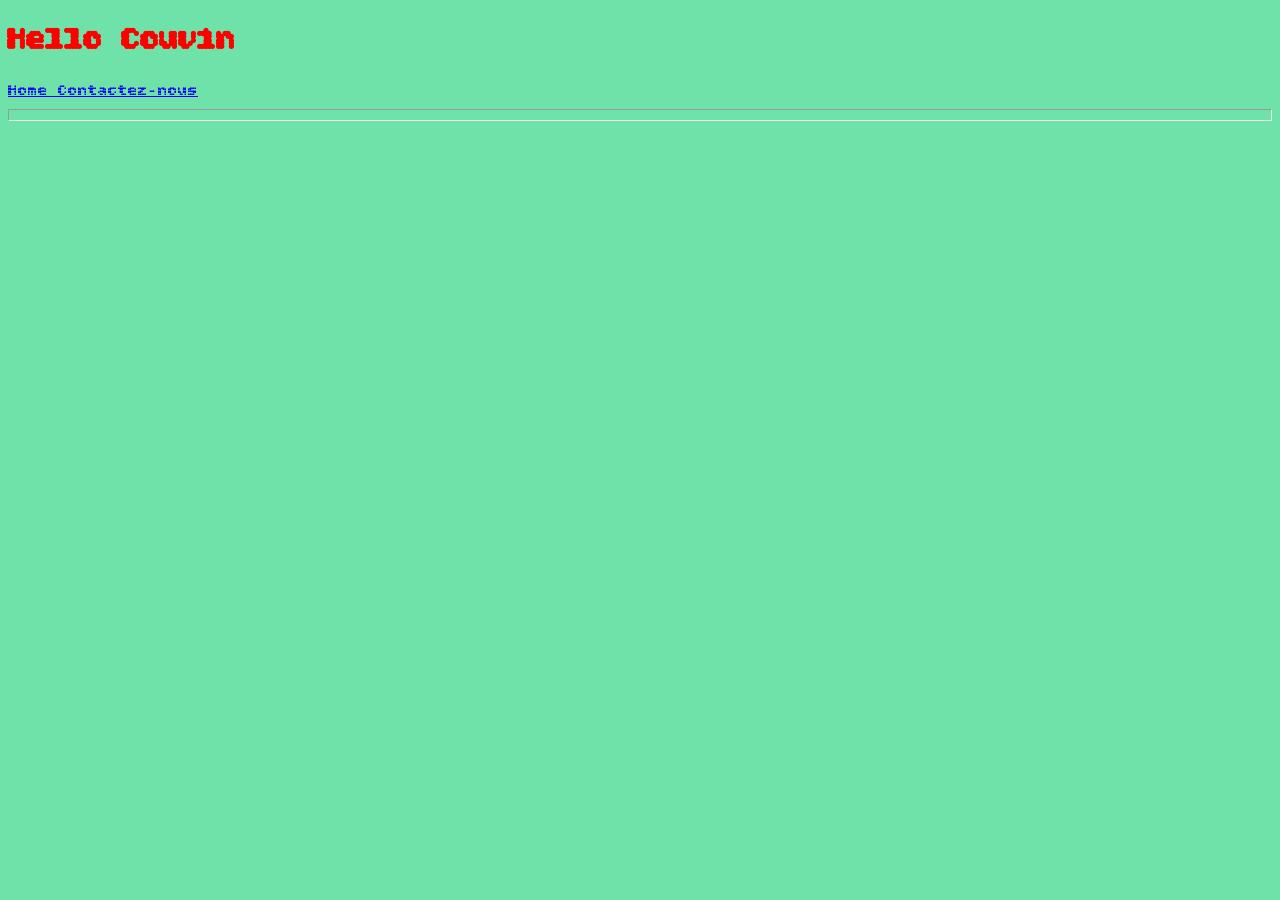
==== contact.html @ c0c700e2 "ajout contact" ====
<!DOCTYPE html>
<html lang="fr">
<head>
    <meta charset="UTF-8">
    <meta name="viewport" content="width=device-width, initial-scale=1.0">
    <link rel="preconnect" href="https://fonts.googleapis.com">
    <link rel="preconnect" href="https://fonts.gstatic.com" crossorigin>
    <link
        href="https://fonts.googleapis.com/css2?family=Bitcount+Grid+Double:wght@100..900&family=Roboto:ital,wght@0,100..900;1,100..900&display=swap"
        rel="stylesheet">
    <link rel="stylesheet" href="index.css" />
    <title>Site1 - Contactez-nous!</title>
</head>
<body>
    <header>
        <h1> Hello Couvin </h1>
        <nav>
            <a href="index.html"> Home </a>
            <a href="contact.html" > Contactez-nous</a>
        </nav>
    </header>
    <hr>
    <main>
</body>
</html>
---- index.css ----
body {
    background-color: rgb(110, 226, 168);
    color: red;
    font-family: "Bitcount Grid Double", system-ui;
}



h2,strong {
    color: green;
    font-family: "Roboto", sans-serif;
}

/* ligne séparatrice */ 

hr {
    color: rgb(201, 255, 53); 
    padding: 5px;
}

/* classe signature */ 

.signature {
    font-family: "Bitcount Grid Double", system-ui;
    text-align: right;
}

/* section */ 

.quefaitil {

    background-color: rgb(220, 150, 99);
    padding: 0 10px 5px 10px;
}

.hidden {
    display: none; 
}
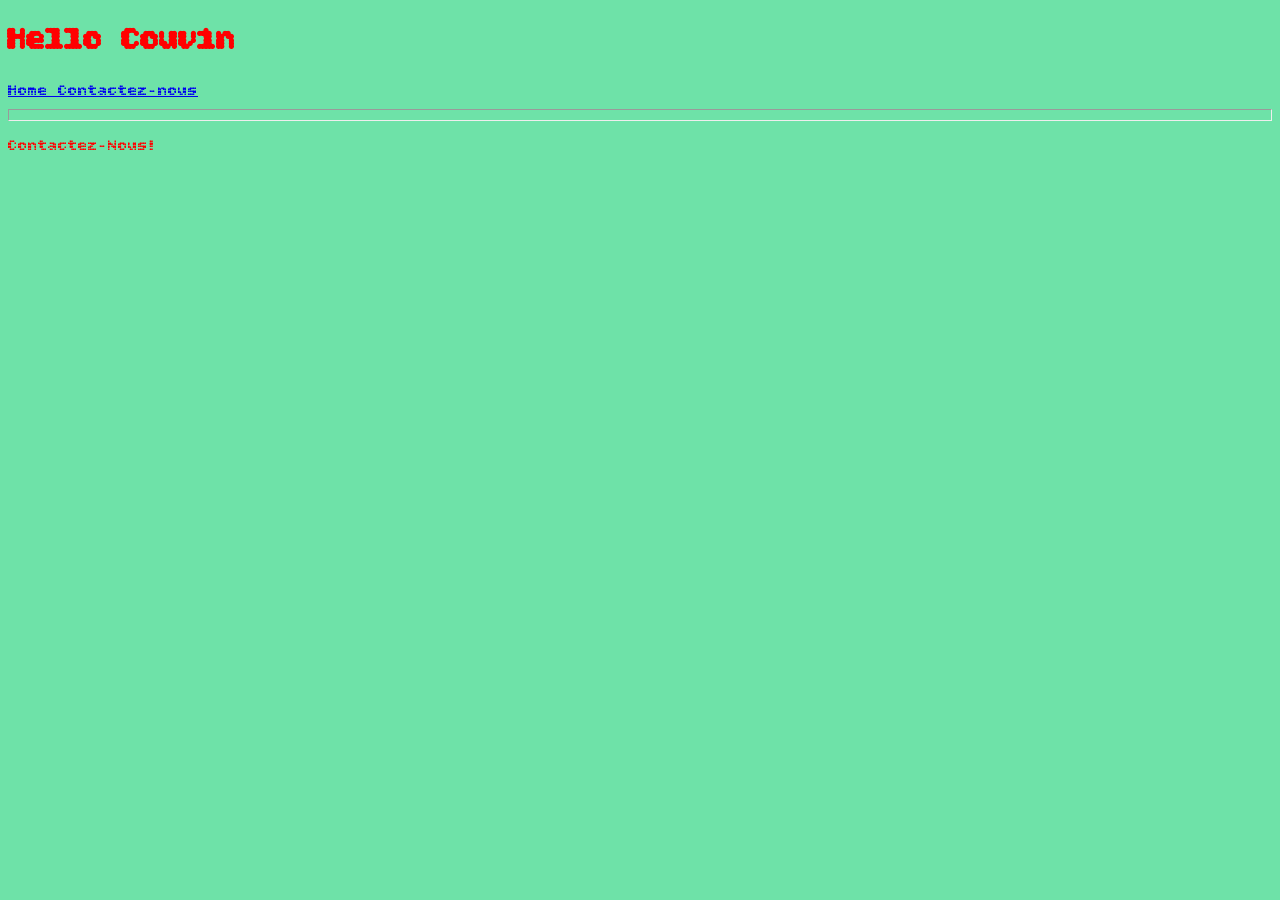
==== commit 4baf5e44: "Ok changement" ====
--- a/contact.html
+++ b/contact.html
@@ -20,6 +20,7 @@
         </nav>
     </header>
     <hr>
+    <p> Contactez-Nous!</p>
     <main>
 </body>
 </html>
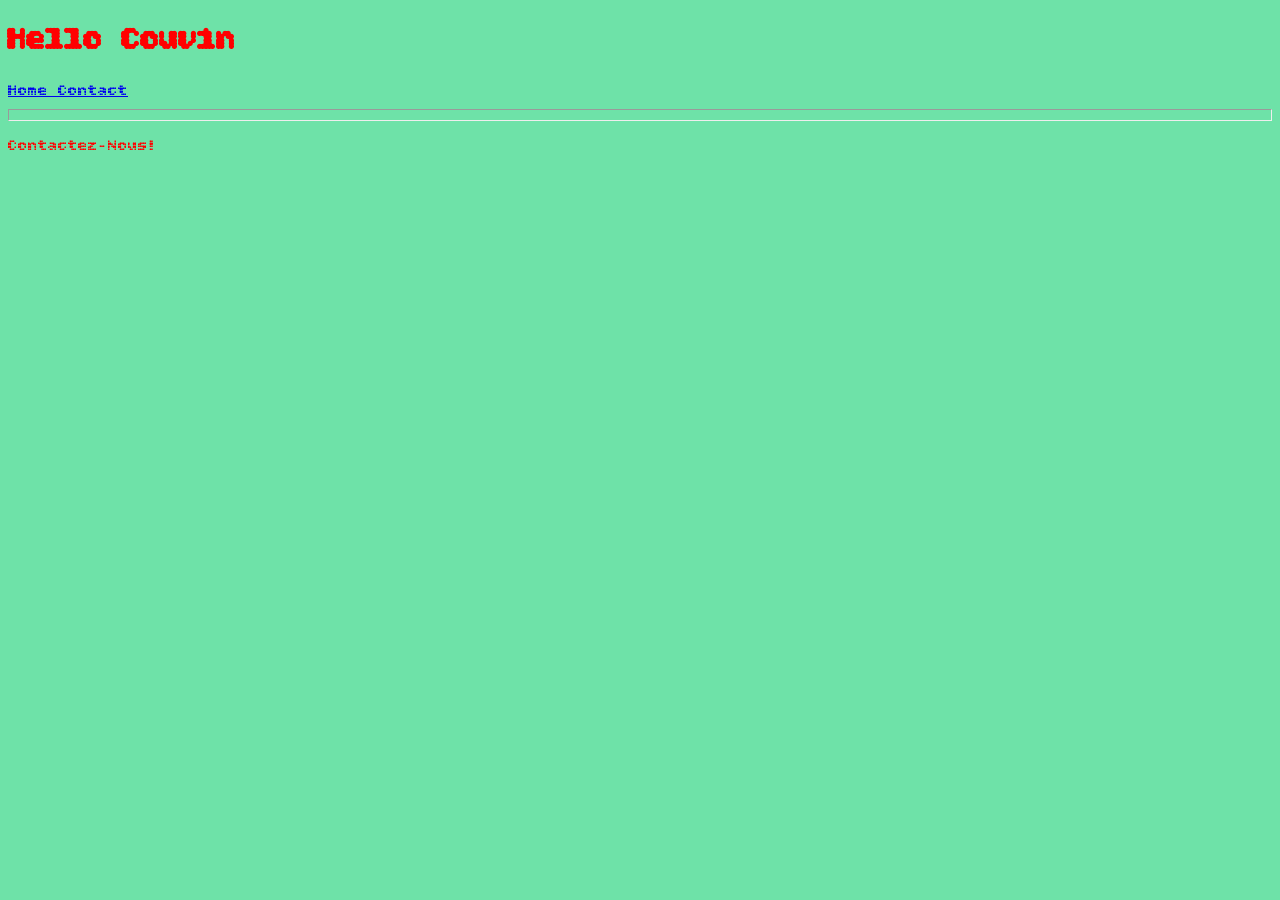
==== commit 88cc189a: "correction" ====
--- a/contact.html
+++ b/contact.html
@@ -16,7 +16,7 @@
         <h1> Hello Couvin </h1>
         <nav>
             <a href="index.html"> Home </a>
-            <a href="contact.html" > Contactez-nous</a>
+            <a href="contact.html" > Contact</a>
         </nav>
     </header>
     <hr>
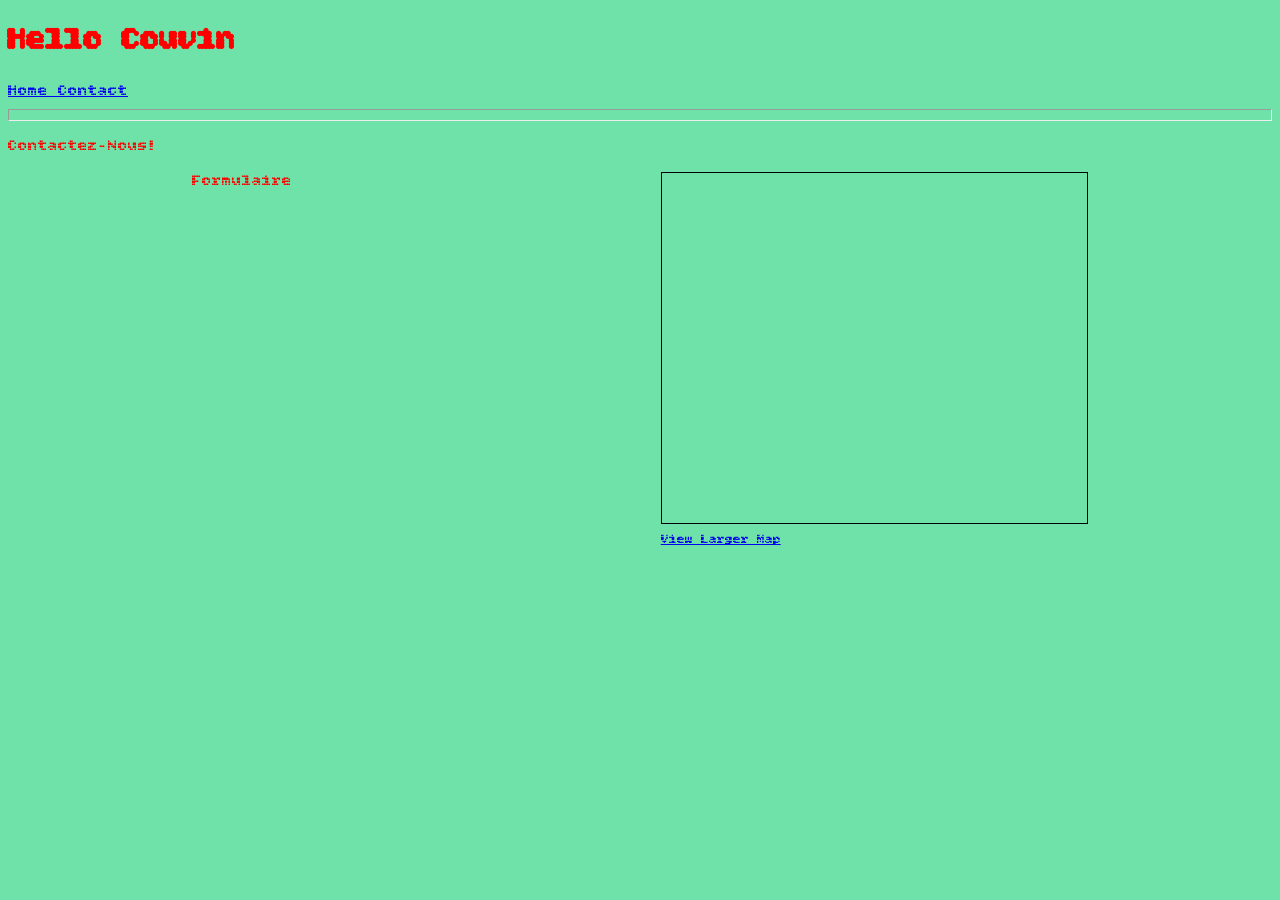
==== commit cda11ac9: "actualisation carte" ====
--- a/contact.html
+++ b/contact.html
@@ -1,5 +1,6 @@
 <!DOCTYPE html>
 <html lang="fr">
+
 <head>
     <meta charset="UTF-8">
     <meta name="viewport" content="width=device-width, initial-scale=1.0">
@@ -11,16 +12,27 @@
     <link rel="stylesheet" href="index.css" />
     <title>Site1 - Contactez-nous!</title>
 </head>
+
 <body>
     <header>
         <h1> Hello Couvin </h1>
         <nav>
             <a href="index.html"> Home </a>
-            <a href="contact.html" > Contact</a>
+            <a href="contact.html"> Contact</a>
         </nav>
     </header>
-    <hr>
-    <p> Contactez-Nous!</p>
     <main>
+        <hr>
+        <p> Contactez-Nous!</p>
+        <div class="colonnes">
+            <div class="colonne"> Formulaire</div>
+            <div class="colonne"> <iframe width="425" height="350"
+                    src="https://www.openstreetmap.org/export/embed.html?bbox=4.487845301628114%2C50.054800187585464%2C4.49492633342743%2C50.05789302393024&amp;layer=mapnik"
+                    style="border: 1px solid black"></iframe><br /><small><a
+                        href="https://www.openstreetmap.org/?#map=18/50.056347/4.491386">View Larger Map</a></small>
+            </div>
+        </div>
+    </main>
 </body>
+
 </html>
--- a/index.css
+++ b/index.css
@@ -39,3 +39,5 @@
     display: none; 
 }
 
+.colonnes {display: flex; justify-content: space-around;
+}  
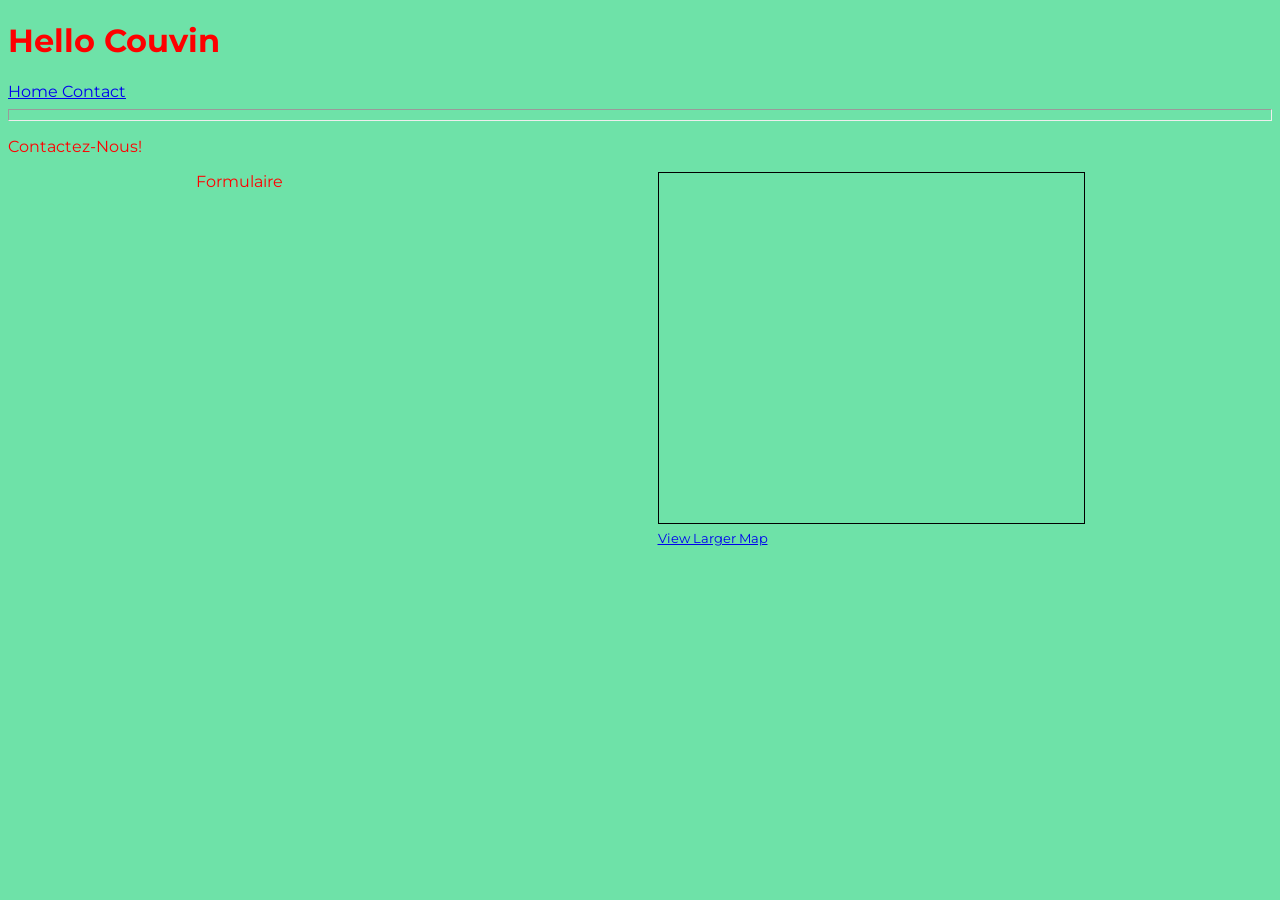
==== commit 8046f1f2: "Actualisation police" ====
--- a/contact.html
+++ b/contact.html
@@ -7,7 +7,7 @@
     <link rel="preconnect" href="https://fonts.googleapis.com">
     <link rel="preconnect" href="https://fonts.gstatic.com" crossorigin>
     <link
-        href="https://fonts.googleapis.com/css2?family=Bitcount+Grid+Double:wght@100..900&family=Roboto:ital,wght@0,100..900;1,100..900&display=swap"
+        href="https://fonts.googleapis.com/css2?family=Montserrat:ital,wght@0,100..900;1,100..900&family=Rubik:ital,wght@0,300..900;1,300..900&display=swap"
         rel="stylesheet">
     <link rel="stylesheet" href="index.css" />
     <title>Site1 - Contactez-nous!</title>
--- a/index.css
+++ b/index.css
@@ -3,14 +3,14 @@
 body {
     background-color: rgb(110, 226, 168);
     color: red;
-    font-family: "Bitcount Grid Double", system-ui;
+    font-family: "Montserrat", sans-serif;
 }
 
 
 
 h2,strong {
     color: green;
-    font-family: "Roboto", sans-serif;
+    font-family: "Rubik", sans-serif;
 }
 
 /* ligne séparatrice */ 
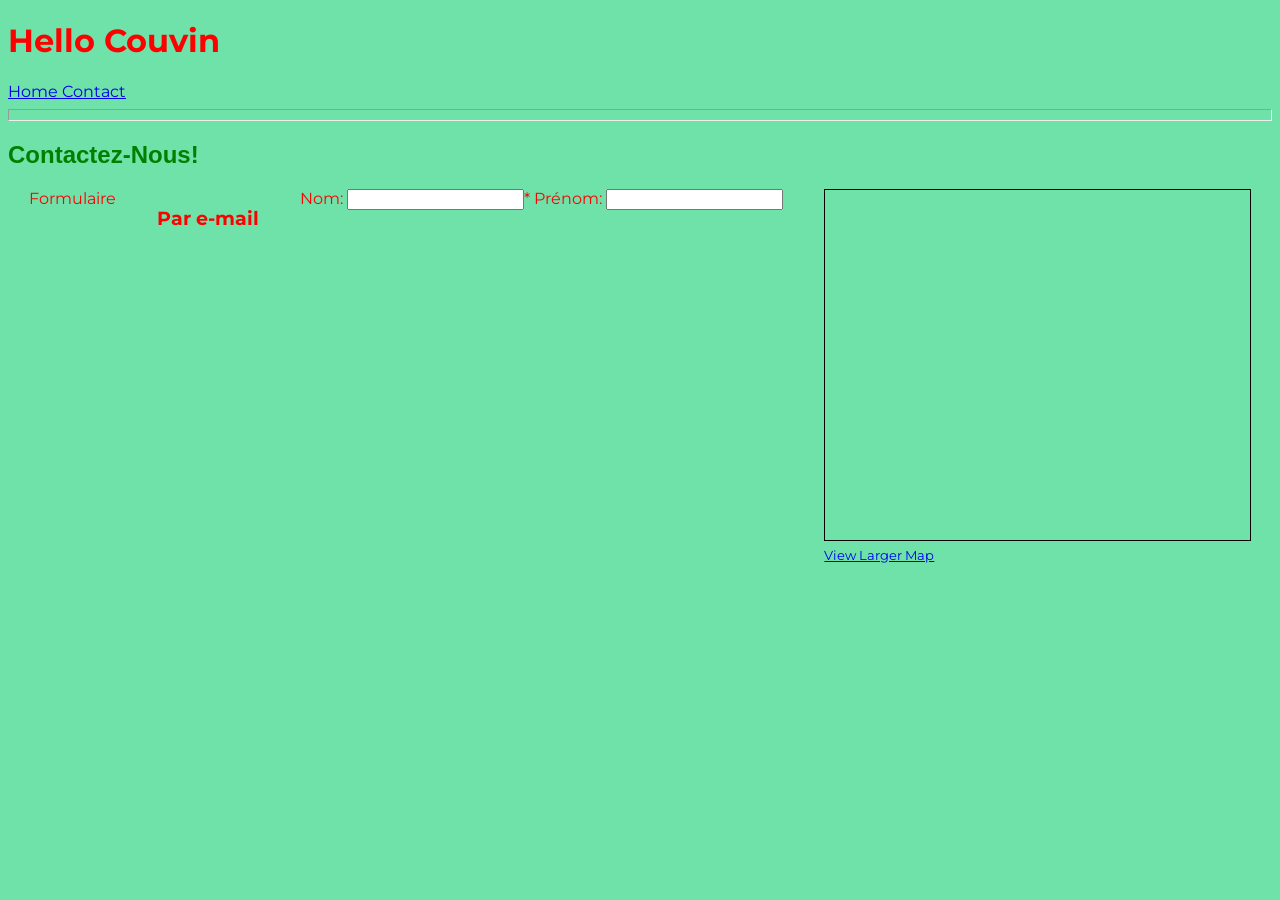
==== commit 72244317: "Modif formulaire" ====
--- a/contact.html
+++ b/contact.html
@@ -11,6 +11,7 @@
         rel="stylesheet">
     <link rel="stylesheet" href="index.css" />
     <title>Site1 - Contactez-nous!</title>
+
 </head>
 
 <body>
@@ -23,9 +24,16 @@
     </header>
     <main>
         <hr>
-        <p> Contactez-Nous!</p>
+        <h2> Contactez-Nous!</h2>
         <div class="colonnes">
             <div class="colonne"> Formulaire</div>
+            <h3> Par e-mail</h3>
+            <form> 
+                <label for="lastname">Nom:</label>
+                <input type="text" id= "lastname" required>*
+                <label for="firstname">Prénom:</label>
+                <input type="text" id="firstname"> 
+            </form>
             <div class="colonne"> <iframe width="425" height="350"
                     src="https://www.openstreetmap.org/export/embed.html?bbox=4.487845301628114%2C50.054800187585464%2C4.49492633342743%2C50.05789302393024&amp;layer=mapnik"
                     style="border: 1px solid black"></iframe><br /><small><a
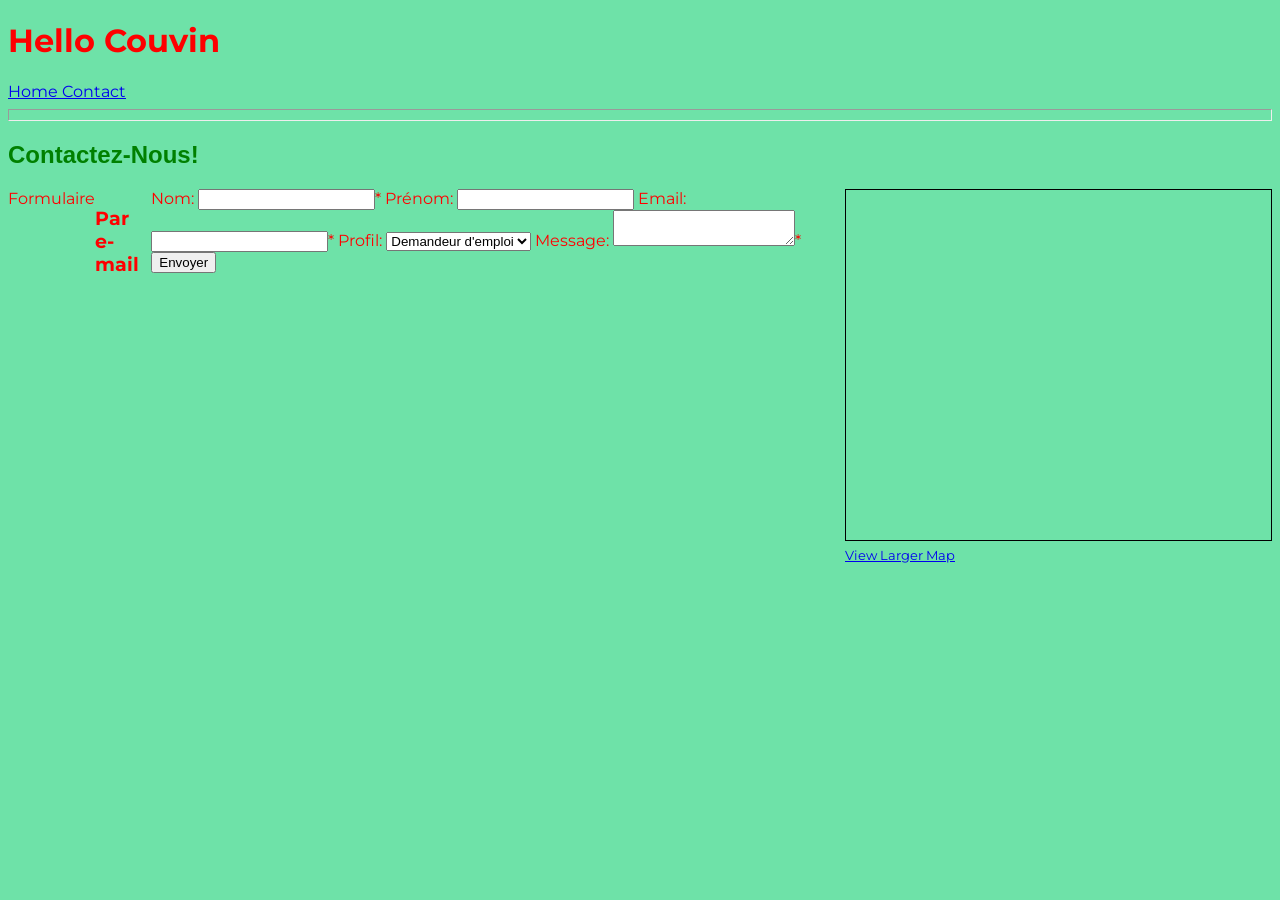
==== commit 801ae23d: "Formulaire" ====
--- a/contact.html
+++ b/contact.html
@@ -28,11 +28,21 @@
         <div class="colonnes">
             <div class="colonne"> Formulaire</div>
             <h3> Par e-mail</h3>
-            <form> 
+            <form>
                 <label for="lastname">Nom:</label>
-                <input type="text" id= "lastname" required>*
+                <input type="text" id="lastname" required>*
                 <label for="firstname">Prénom:</label>
-                <input type="text" id="firstname"> 
+                <input type="text" id="firstname">
+                <label for="e-mail">Email:</label>
+                <input type="text" required id="email">*
+                <label for="lastname">Profil:</label>
+                <select name=" " id="profil">
+                    <option value="DE">Demandeur d'emploi</option>
+                    <option value="TRAV">Travailleur</option>
+                </select>
+                <label for=" message"> Message:</label>
+                <textarea name="" id="message"></textarea>*
+                <button> Envoyer </button>
             </form>
             <div class="colonne"> <iframe width="425" height="350"
                     src="https://www.openstreetmap.org/export/embed.html?bbox=4.487845301628114%2C50.054800187585464%2C4.49492633342743%2C50.05789302393024&amp;layer=mapnik"
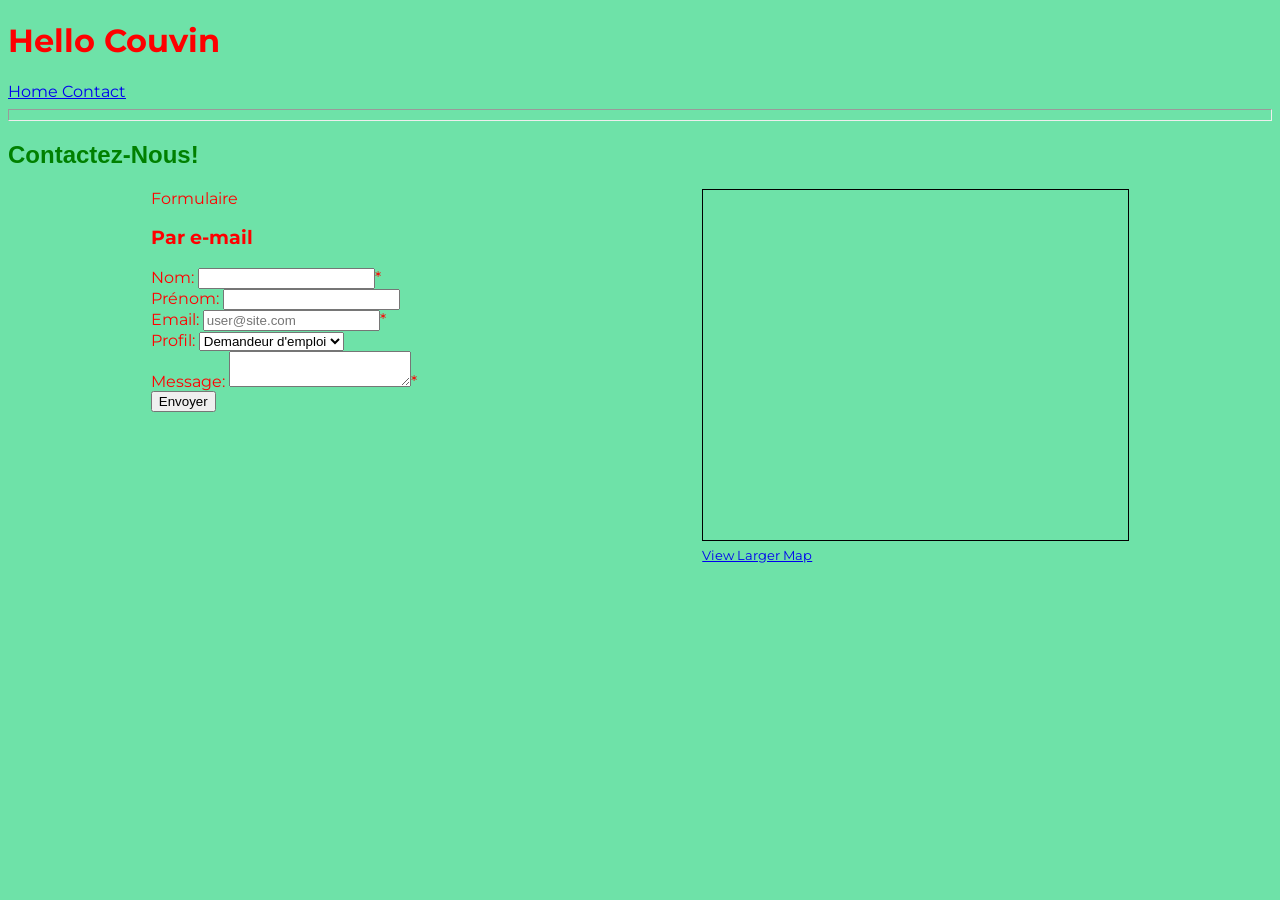
==== commit b98cda36: "formulaire ok" ====
--- a/contact.html
+++ b/contact.html
@@ -24,33 +24,49 @@
     </header>
     <main>
         <hr>
-        <h2> Contactez-Nous!</h2>
-        <div class="colonnes">
-            <div class="colonne"> Formulaire</div>
-            <h3> Par e-mail</h3>
-            <form>
-                <label for="lastname">Nom:</label>
-                <input type="text" id="lastname" required>*
-                <label for="firstname">Prénom:</label>
-                <input type="text" id="firstname">
-                <label for="e-mail">Email:</label>
-                <input type="text" required id="email">*
-                <label for="lastname">Profil:</label>
-                <select name=" " id="profil">
-                    <option value="DE">Demandeur d'emploi</option>
-                    <option value="TRAV">Travailleur</option>
-                </select>
-                <label for=" message"> Message:</label>
-                <textarea name="" id="message"></textarea>*
-                <button> Envoyer </button>
-            </form>
-            <div class="colonne"> <iframe width="425" height="350"
-                    src="https://www.openstreetmap.org/export/embed.html?bbox=4.487845301628114%2C50.054800187585464%2C4.49492633342743%2C50.05789302393024&amp;layer=mapnik"
-                    style="border: 1px solid black"></iframe><br /><small><a
-                        href="https://www.openstreetmap.org/?#map=18/50.056347/4.491386">View Larger Map</a></small>
+        <section>
+            <h2> Contactez-Nous!</h2>
+            <div class="colonnes">
+                <div class="colonne"> Formulaire
+                    <h3> Par e-mail</h3>
+                    <form>
+                        <div class="control">
+                            <label for="lastname">Nom:</label>
+                            <input type="text" id="lastname" required>*
+                        </div>
+                        <div class="control">
+                            <label for="firstname">Prénom:</label>
+                            <input type="text" id="firstname">
+                        </div>
+                        <div class="control">
+                            <label for="e-mail">Email:</label>
+                            <input type="text" required id="email" placeholder="user@site.com" />*
+                        </div>
+                        <div class="control">
+                            <label for="lastname">Profil:</label>
+                            <select name=" " id="profil">
+                                <option value="DE">Demandeur d'emploi</option>
+                                <option value="TRAV">Travailleur</option>
+                            </select>
+                        </div>
+                        <div class="control">
+                            <label for=" message"> Message:</label>
+                            <textarea name="" id="message"></textarea>*
+                        </div>
+                        <div class="control">
+                            <button> Envoyer </button>
+                        </div>
+                    </form>
+                </div>
+                <div class="colonne"> <iframe width="425" height="350"
+                        src="https://www.openstreetmap.org/export/embed.html?bbox=4.487845301628114%2C50.054800187585464%2C4.49492633342743%2C50.05789302393024&amp;layer=mapnik"
+                        style="border: 1px solid black"></iframe><br /><small><a
+                            href="https://www.openstreetmap.org/?#map=18/50.056347/4.491386">View Larger Map</a></small>
+                </div>
             </div>
-        </div>
+        </section>
     </main>
 </body>
 
-</html>+</html>
+
